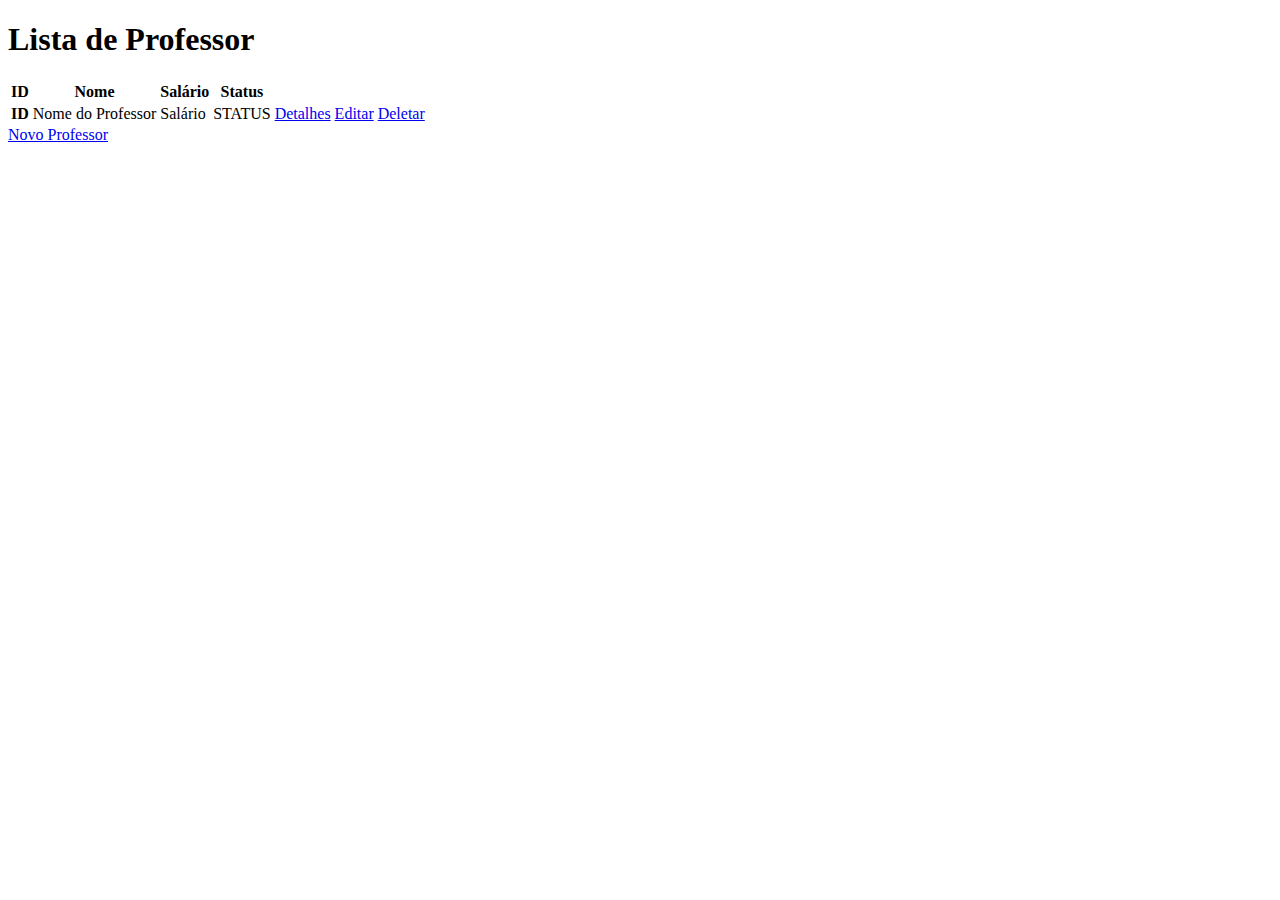
==== src/main/resources/templates/professores/index.html @ 57f5ce25 "primeiro commit" ====
<!DOCTYPE html SYSTEM "http://www.thymeleaf.org/dtd/xhtml1-strict-thymeleaf-spring4-4.dtd">
<html xmlns="http://www.w3.org/1999/xhtml" xmlns:th="http://www.thymeleaf.org">
<head>
    <title>Professor</title>
</head>

<body>

<div>
    <h1>Lista de Professor</h1>
</div>
<div>
    <div>
        <div>
            <table>
                <thead>
                <tr>
                    <th>ID</th>
                    <th>Nome</th>
                    <th>Salário</th>
                    <th>Status</th>
                    <th></th>
                    <th></th>
                    <th></th>
                </tr>
                </thead>
                <tbody>
                <tr th:each="professor : ${professores}">
                    <th th:text="${professor.getId()}">ID</th>
                    <td th:text="${professor.nome}">Nome do Professor</td>
                    <td th:text="${professor.salario}">Salário</td>
                    <td th:text="${professor.getStatusProfessor().toString()}">STATUS</td>
                    <td><a href="#">Detalhes</a></td>
                    <td><a href="#">Editar</a></td>
                    <td><a href="#">Deletar</a></td>
                </tr>
                </tbody>
            </table>
        </div>
    </div>
    <div>
        <a href="/professores/create">Novo Professor</a>
    </div>
</div>

</body>
</html>
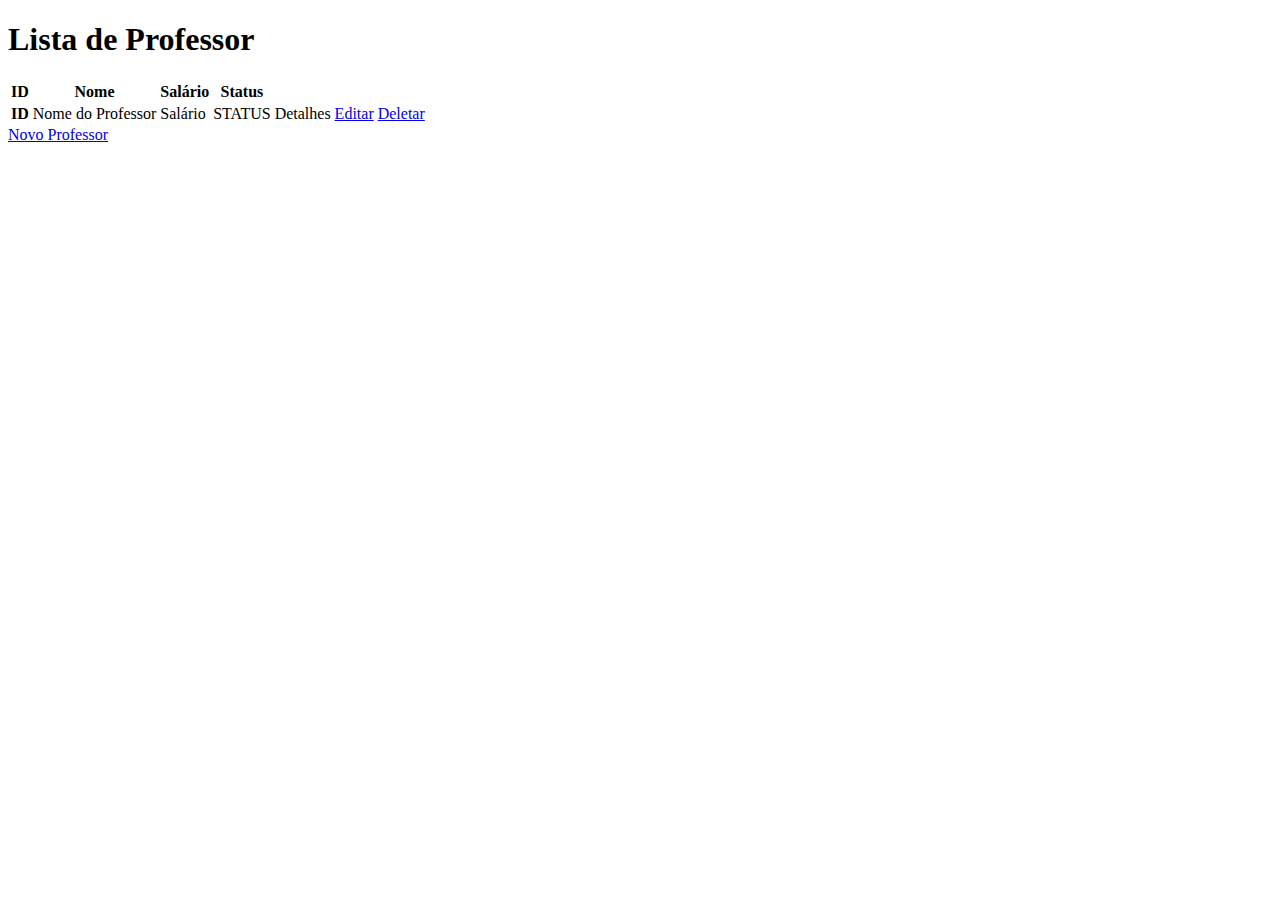
==== commit c0d4f5f7: "Adicionando edit" ====
--- a/src/main/resources/templates/professores/index.html
+++ b/src/main/resources/templates/professores/index.html
@@ -30,7 +30,8 @@
                     <td th:text="${professor.nome}">Nome do Professor</td>
                     <td th:text="${professor.salario}">Salário</td>
                     <td th:text="${professor.getStatusProfessor().toString()}">STATUS</td>
-                    <td><a href="#">Detalhes</a></td>
+                    <td><a th:href="@{/professores/{professorId}(professorId = ${professor.id})}">Detalhes</a></td>
+<!--                    um tipo de template string, para links, th tem vários simbolos para cada elemento #$@-->
                     <td><a href="#">Editar</a></td>
                     <td><a href="#">Deletar</a></td>
                 </tr>
@@ -39,7 +40,7 @@
         </div>
     </div>
     <div>
-        <a href="/professores/create">Novo Professor</a>
+        <a href="/professores/new">Novo Professor</a>
     </div>
 </div>
 
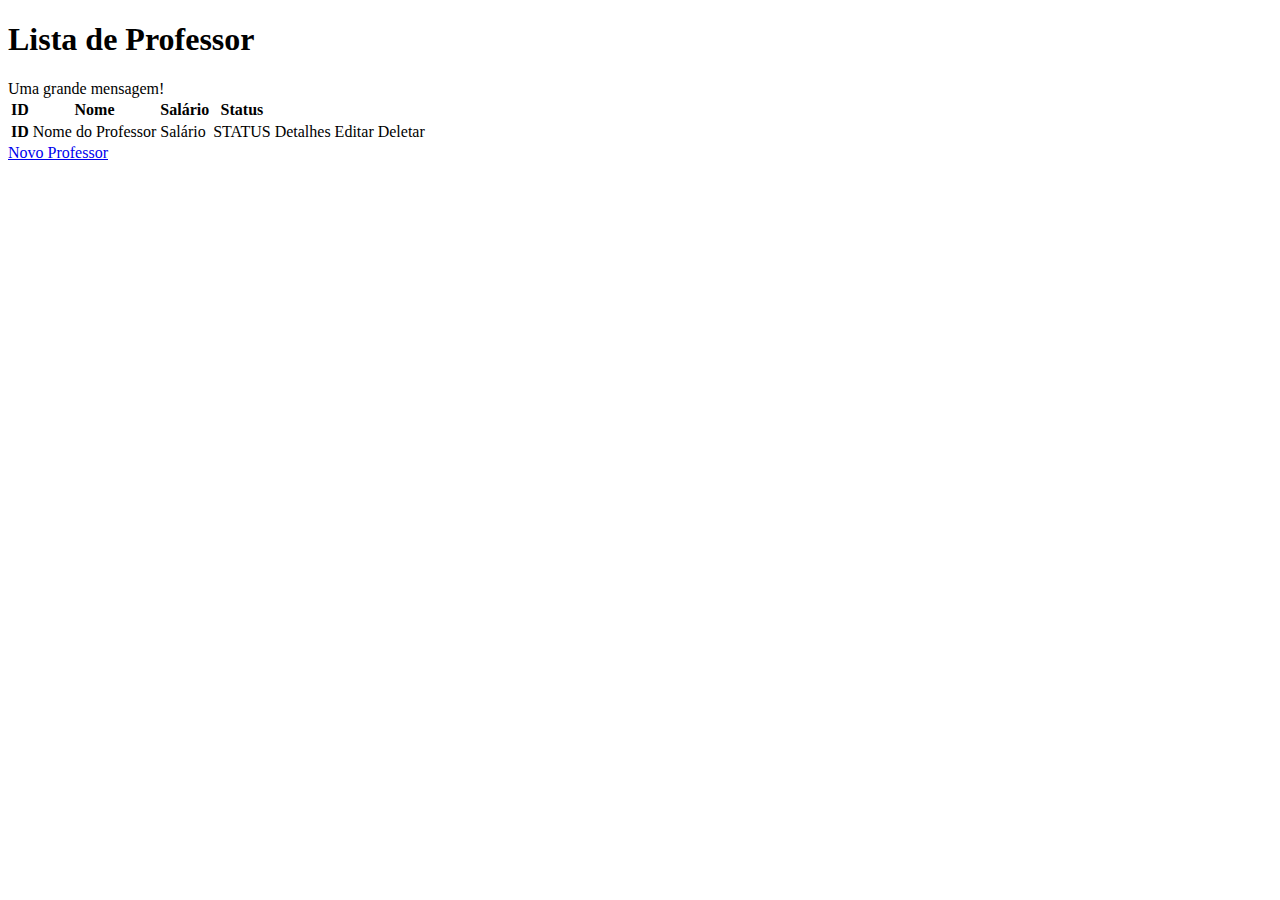
==== commit c3544952: "Finalização do CRUD de professores" ====
--- a/src/main/resources/templates/professores/index.html
+++ b/src/main/resources/templates/professores/index.html
@@ -1,5 +1,6 @@
 <!DOCTYPE html SYSTEM "http://www.thymeleaf.org/dtd/xhtml1-strict-thymeleaf-spring4-4.dtd">
 <html xmlns="http://www.w3.org/1999/xhtml" xmlns:th="http://www.thymeleaf.org">
+<link rel="stylesheet" href="/css/style.css">
 <head>
     <title>Professor</title>
 </head>
@@ -8,6 +9,7 @@
 
 <div>
     <h1>Lista de Professor</h1>
+    <span class="sucess-menssage">Uma grande mensagem!</span>
 </div>
 <div>
     <div>
@@ -32,8 +34,8 @@
                     <td th:text="${professor.getStatusProfessor().toString()}">STATUS</td>
                     <td><a th:href="@{/professores/{professorId}(professorId = ${professor.id})}">Detalhes</a></td>
 <!--                    um tipo de template string, para links, th tem vários simbolos para cada elemento #$@-->
-                    <td><a href="#">Editar</a></td>
-                    <td><a href="#">Deletar</a></td>
+                    <td><a th:href="@{/professores/{professorId}/edit(professorId = ${professor.id})}">Editar</a></td>
+                    <td><a th:href="@{/professores/{professorId}/delete(professorId = ${professor.id})}">Deletar</a></td>
                 </tr>
                 </tbody>
             </table>
